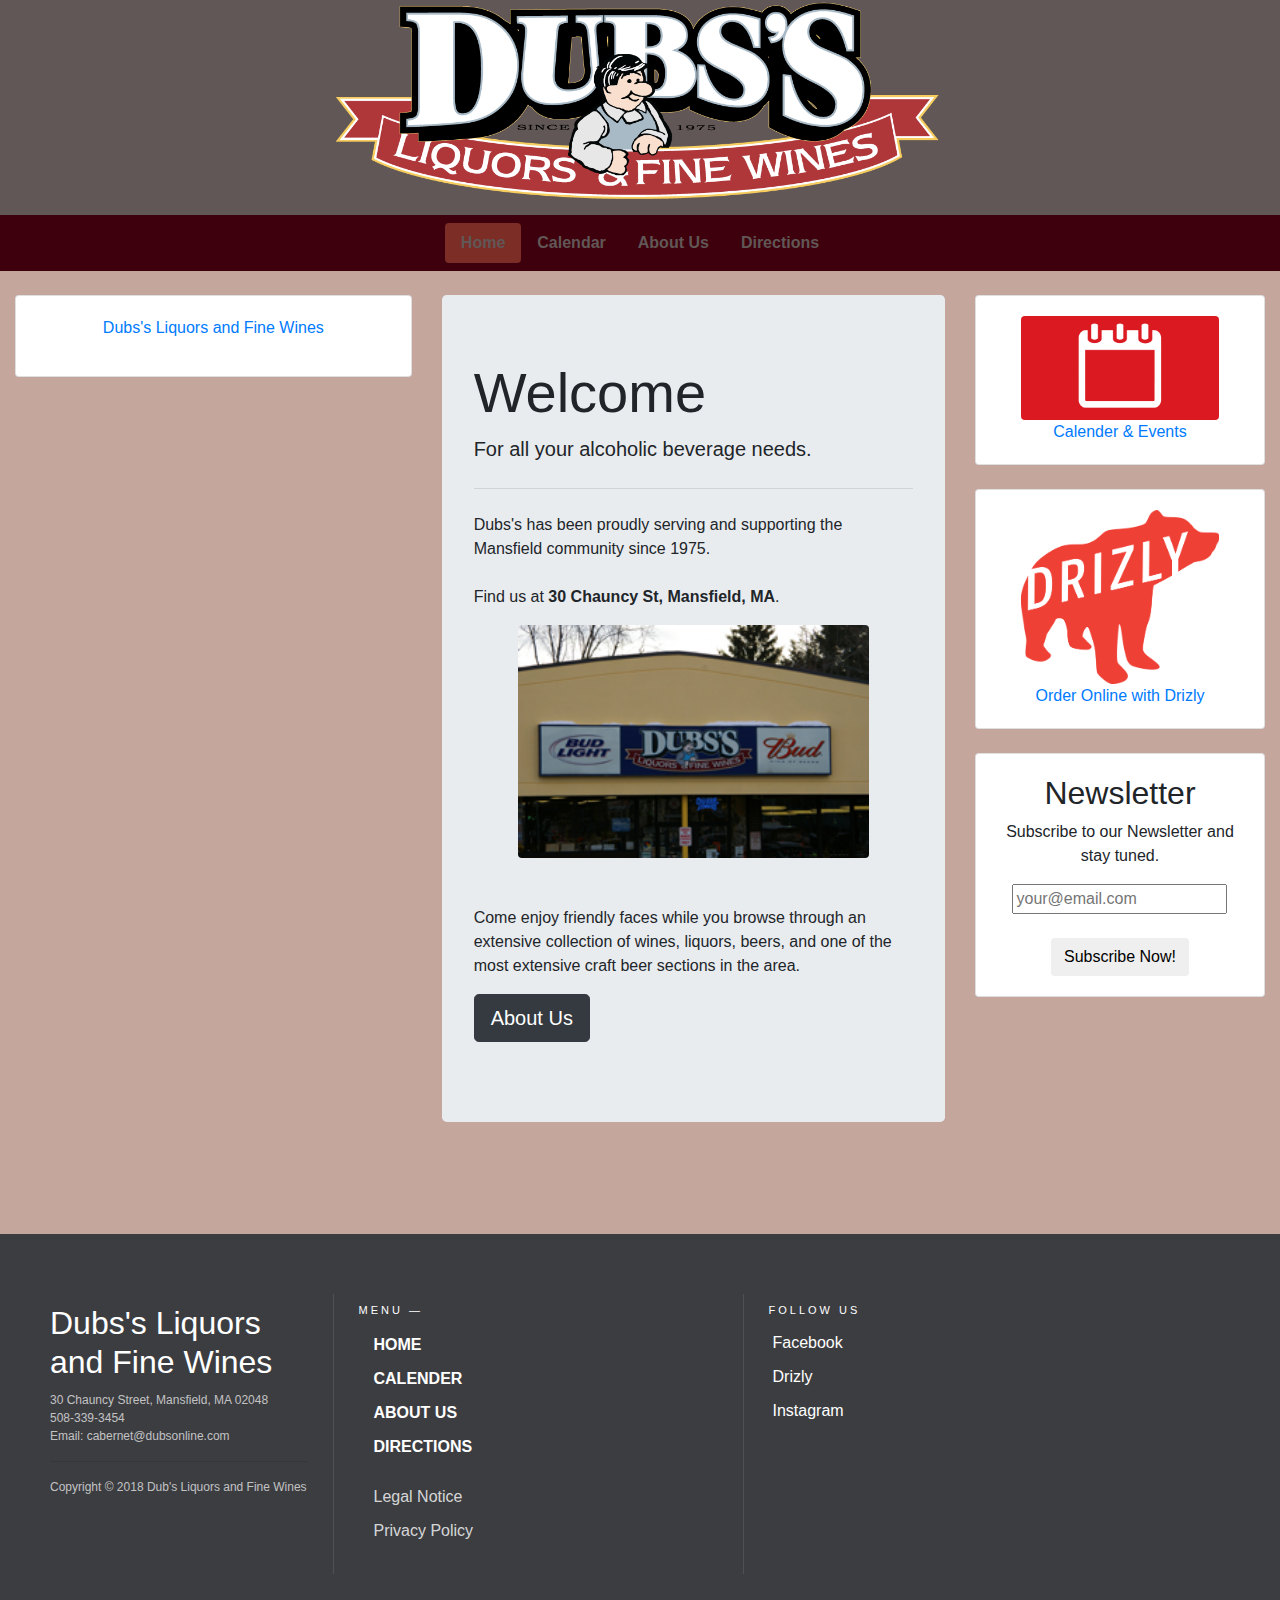
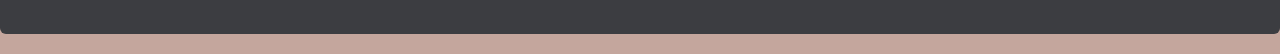
==== index.html @ 7ce54555 "Finished website" ====
<!doctype html>

<html lang="en">

  <head>
    <!-- Required meta tags -->
    <meta charset="utf-8">
    <meta name="viewport" content="width=device-width, initial-scale=1, shrink-to-fit=no">

    <!-- Bootstrap CSS -->
    <link rel="stylesheet" href="https://maxcdn.bootstrapcdn.com/bootstrap/4.0.0/css/bootstrap.min.css" integrity="sha384-Gn5384xqQ1aoWXA+058RXPxPg6fy4IWvTNh0E263XmFcJlSAwiGgFAW/dAiS6JXm" crossorigin="anonymous">

    <!-- Custom CSS -->
    <link rel="stylesheet" type="text/css" href="./css/index_style.css">


    <title>Dubs's Liquors and Fine Wines</title>
    <!-- Color Palette -  coolors.co/3e000c-503d3f-615756-7b2d26-d10000 -->


    <link rel="shortcut icon" type="image/png" href="./imgs/dubs_icon.png"/>

  </head>

  <body>
  	<!-- Javascript SDK for FB Feed -->
	<div id="fb-root"></div>
	<script>(function(d, s, id) {
	  var js, fjs = d.getElementsByTagName(s)[0];
	  if (d.getElementById(id)) return;
	  js = d.createElement(s); js.id = id;
	  js.src = 'https://connect.facebook.net/en_US/sdk.js#xfbml=1&version=v3.2&appId=2278448789147155&autoLogAppEvents=1';
	  fjs.parentNode.insertBefore(js, fjs);
	}(document, 'script', 'facebook-jssdk'));</script>


  	<!-- Logo -->
  	<div class="text-center logo-container"><a href="./index.html" class="align-top"><img src="./imgs/dubs_logo.png" class="navbar-center" style="width: 50%; height: 50%;"></a></div>

  	<!-- Navbar -->
	<nav class="navbar navbar-expand-lg navbar-dark navbar-color">
  		<button class="navbar-toggler" type="button" data-toggle="collapse" data-target="#navbarNav" aria-controls="navbarNav" aria-expanded="false" aria-label="Toggle navigation">
    		<span class="navbar-toggler-icon"></span>
  		</button>
  		<div class="collapse navbar-collapse navbar-bottom justify-content-center" id="navbarNav">
		    <ul class="nav nav-pills font-weight-bold">
		      <li class="nav-item">
		        <a class="nav-link active-color" href="/index.html">Home <span class="sr-only">(current)</span></a>
		      </li>
		      </li>
		      <li class="nav-item">
		      	<a class="nav-link" href="/calender.html">Calendar</a>
		      </li>
		      <li class="nav-item">
		        <a class="nav-link" href="/about_us.html">About Us</a>
		      </li>
		      <li class="nav-item">
		        <a class="nav-link" href="directions.html">Directions</a>
		      </li>
		   	</ul>
	  	</div>
	</nav>

	<!--Page divided into 3 columns; left is facebook feed, center is blog feed, right is links -->
	<br>
	<div class="container-fluid">
		<div class="row">

	  		<div class="col-md-4">
	  			<div class="card"><div class="card-body text-center">

	  			<div class="fb-page" data-href="https://www.facebook.com/DubsLiquorsandFineWines/" data-tabs="timeline" data-width="800" data-height="800" data-small-header="false" data-adapt-container-width="true" data-hide-cover="false" data-show-facepile="true"><blockquote cite="https://www.facebook.com/DubsLiquorsandFineWines/" class="fb-xfbml-parse-ignore"><a href="https://www.facebook.com/DubsLiquorsandFineWines/">Dubs&#039;s Liquors and Fine Wines</a></blockquote></div>


			  	</div>
			  </div>
			</div>

			<div class="col-md-5">
	  			<!-- FB Feed code provided by FB -->
	  			<div class="jumbotron">
				  <h1 class="display-4">Welcome</h1>
				  <p class="lead">For all your alcoholic beverage needs.</p>
				  <hr class="my-4">
				  <p>Dubs's has been proudly serving and supporting the Mansfield community since 1975.<br><br>
				  	Find us at <b>30 Chauncy St, Mansfield, MA</b>.</p>
				  	<div class="text-center"><img src="./imgs/front.jpg" class="rounded" style="width: 80%; height: 80%;"></div>
				   <p><br><br>Come enjoy friendly faces while you browse through an extensive collection of wines, liquors, beers, and one of the most extensive craft beer sections in the area.</p>
				  <p class="lead">
				    <a class="btn btn-dark btn-lg" href="/about_us.html" role="button">About Us</a>
				  </p>

				</div>

	  		 </div>


	  		<div class="col-md-3">
	  			<!-- Calender -->
	  			<div class="card">
	  				<div class="card-body text-center">
	  					<a href="/calender.html" class="align-top"><img src="./imgs/calendar.png" class="navbar-center rounded" style="width: 80%; height: 80%;">Calender & Events</a>
	  				</div>
	  			</div>

	  			<br>
	  			<!-- Drizly -->
	  			<div class="card">
	  				<div class="card-body text-center">
	  					<a href="https://drizly.com" class="align-top"><img src="./imgs/drizly_logo.png" class="navbar-center rounded" style="width: 80%; height: 80%;"><br>Order Online with Drizly</a>
	  				</div>
	  			</div>

	  			<br>

	  			<div class="card">
	  				<div class="card-body text-center">
	  					<div class="thumbnail center well well-small text-center">
                			<h2>Newsletter</h2>
                
                			<p>Subscribe to our Newsletter and stay tuned.</p>
                
                			<form action="" method="post">
                    		<div class="input-prepend"><span class="add-on"><i class="icon-envelope"></i></span>
                        		<input type="text" id="" name="" placeholder="your@email.com">
                    		</div>
                    		<br/>
                    		<input type="submit" value="Subscribe Now!" class="btn btn-large" />
             				 </form>
            			</div>    
	  				</div>
  				</div>
			</div>
		</div>
	</div>

    <section style="height:80px;"></section>
    <!----------- Footer ------------>
    <footer class="footer-bs">
        <div class="row">
        	<div class="col-md-3 footer-brand animated fadeInLeft">
            	<h2>Dubs's Liquors and Fine Wines</h2>
                          <p class="lead">30 Chauncy Street, Mansfield, MA 02048 <br> 508-339-3454 <br> Email: cabernet@dubsonline.com</p><hr><p>Copyright © 2018 Dub's Liquors and Fine Wines</p>
            </div>
        	<div class="col-md-4 footer-nav animated fadeInUp">
            	<h4>Menu —</h4>
            	<div class="col-md-6">
                    <ul class="pages">
                        <li><a href="./index.html">Home</a></li>
                        <li><a href="./calender.html">Calender</a></li>
                        <li><a href="./about_us.html">About Us</a></li>
                        <li><a href="./directions.html">Directions</a></li>
                    </ul>
                </div>
            	<div class="col-md-6">
                    <ul class="list">

                        <li><a href="./legal.html">Legal Notice</a></li>
                        <li><a href="./privacy.html">Privacy Policy</a></li>
                    </ul>
                </div>
            </div>
        	<div class="col-md-2 footer-social animated fadeInDown">
            	<h4>Follow Us</h4>
            	<ul>
                	<li><a href="https://www.facebook.com/DubsLiquorsandFineWines/">Facebook</a></li>
                	<li><a href="https://www.drizly.com">Drizly</a></li>
                	<li><a href="https://www.instagram.com/dubssliquorsandfinewines/">Instagram</a></li>
                </ul>
            </div>
        </div>
    </footer>

	


    <!-- Optional JavaScript -->
    <!-- jQuery first, then Popper.js, then Bootstrap JS -->
    <script src="https://code.jquery.com/jquery-3.2.1.slim.min.js" integrity="sha384-KJ3o2DKtIkvYIK3UENzmM7KCkRr/rE9/Qpg6aAZGJwFDMVNA/GpGFF93hXpG5KkN" crossorigin="anonymous"></script>
    <script src="https://cdnjs.cloudflare.com/ajax/libs/popper.js/1.12.9/umd/popper.min.js" integrity="sha384-ApNbgh9B+Y1QKtv3Rn7W3mgPxhU9K/ScQsAP7hUibX39j7fakFPskvXusvfa0b4Q" crossorigin="anonymous"></script>
    <script src="https://maxcdn.bootstrapcdn.com/bootstrap/4.0.0/js/bootstrap.min.js" integrity="sha384-JZR6Spejh4U02d8jOt6vLEHfe/JQGiRRSQQxSfFWpi1MquVdAyjUar5+76PVCmYl" crossorigin="anonymous"></script>




  </body>


</html>
---- css/index_style.css ----
body { 
	background-color: #C4A69D;
 }

.logo-container{
	background-color: #615756;
}

.navbar-color{
	background-color: #3E000C;
	color: #615756;
}

.active-color {
	background-color: #7B2D26;
}

.nav-link{
	color: #615756;
}

.card-color{
	background-color: #3E000C;
}

.footer-bs {
    background-color: #3c3d41;
	padding: 60px 40px;
	color: rgba(255,255,255,1.00);
	margin-bottom: 20px;
	border-bottom-right-radius: 6px;
	border-top-left-radius: 0px;
	border-bottom-left-radius: 6px;
}
.footer-bs .footer-brand, .footer-bs .footer-nav, .footer-bs .footer-social, .footer-bs .footer-ns { padding:10px 25px; }
.footer-bs .footer-nav, .footer-bs .footer-social, .footer-bs .footer-ns { border-color: transparent; }
.footer-bs .footer-brand h2 { margin:0px 0px 10px; }
.footer-bs .footer-brand p { font-size:12px; color:rgba(255,255,255,0.70); }

.footer-bs .footer-nav ul.pages { list-style:none; padding:0px; }
.footer-bs .footer-nav ul.pages li { padding:5px 0px;}
.footer-bs .footer-nav ul.pages a { color:rgba(255,255,255,1.00); font-weight:bold; text-transform:uppercase; }
.footer-bs .footer-nav ul.pages a:hover { color:rgba(255,255,255,0.80); text-decoration:none; }
.footer-bs .footer-nav h4 {
	font-size: 11px;
	text-transform: uppercase;
	letter-spacing: 3px;
	margin-bottom:10px;
}

.footer-bs .footer-nav ul.list { list-style:none; padding:0px; }
.footer-bs .footer-nav ul.list li { padding:5px 0px;}
.footer-bs .footer-nav ul.list a { color:rgba(255,255,255,0.80); }
.footer-bs .footer-nav ul.list a:hover { color:rgba(255,255,255,0.60); text-decoration:none; }

.footer-bs .footer-social ul { list-style:none; padding:0px; }
.footer-bs .footer-social h4 {
	font-size: 11px;
	text-transform: uppercase;
	letter-spacing: 3px;
}
.footer-bs .footer-social li { padding:5px 4px;}
.footer-bs .footer-social a { color:rgba(255,255,255,1.00);}
.footer-bs .footer-social a:hover { color:rgba(255,255,255,0.80); text-decoration:none; }

.footer-bs .footer-ns h4 {
	font-size: 11px;
	text-transform: uppercase;
	letter-spacing: 3px;
	margin-bottom:10px;
}
.footer-bs .footer-ns p { font-size:12px; color:rgba(255,255,255,0.70); }

@media (min-width: 768px) {
	.footer-bs .footer-nav, .footer-bs .footer-social, .footer-bs .footer-ns { border-left:solid 1px rgba(255,255,255,0.10); }
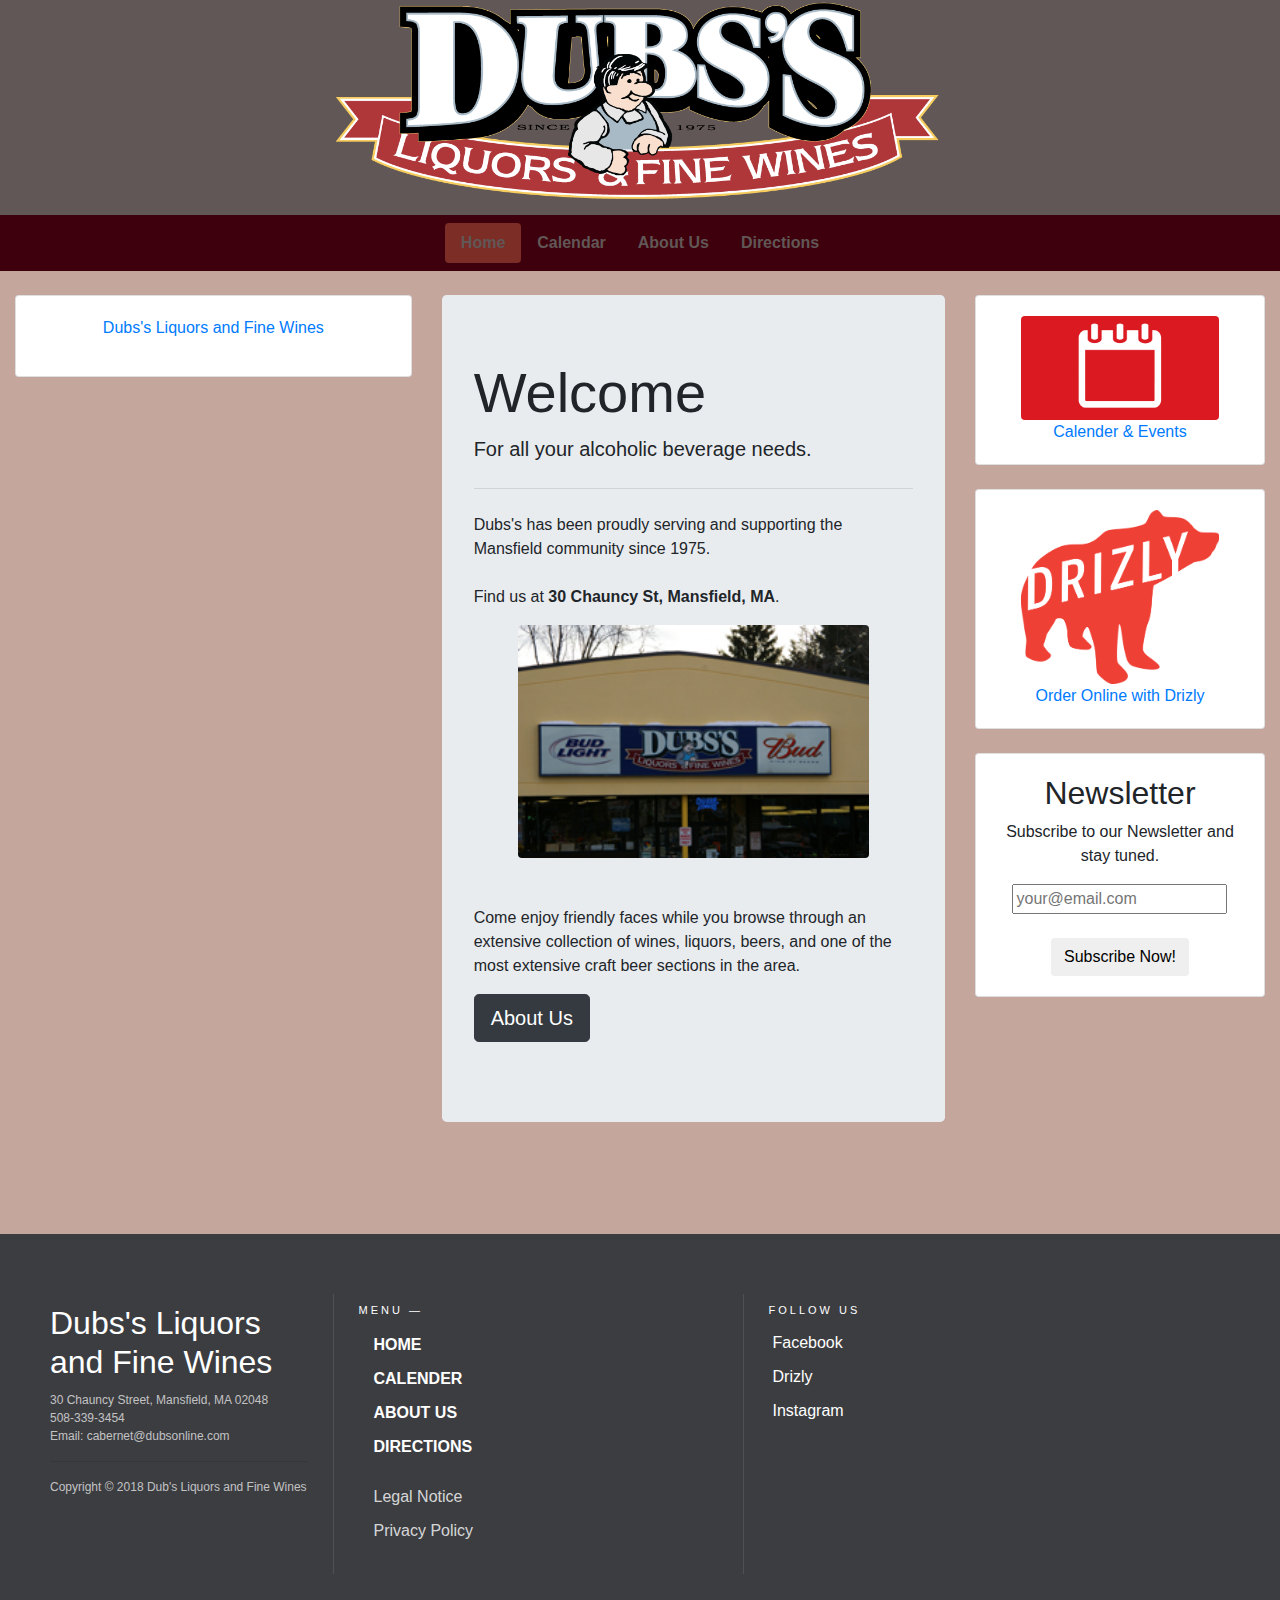
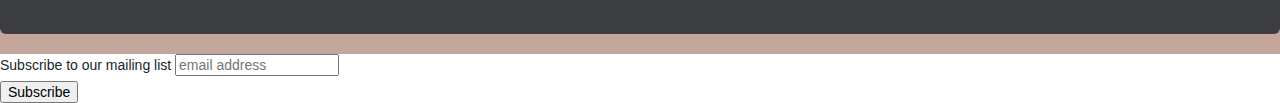
==== commit ed7129fc: "mailchimp code" ====
--- a/index.html
+++ b/index.html
@@ -170,7 +170,26 @@
             </div>
         </div>
     </footer>
-
+<!-- Begin Mailchimp Signup Form -->
+<link href="//cdn-images.mailchimp.com/embedcode/slim-10_7.css" rel="stylesheet" type="text/css">
+<style type="text/css">
+	#mc_embed_signup{background:#fff; clear:left; font:14px Helvetica,Arial,sans-serif; }
+	/* Add your own Mailchimp form style overrides in your site stylesheet or in this style block.
+	   We recommend moving this block and the preceding CSS link to the HEAD of your HTML file. */
+</style>
+<div id="mc_embed_signup">
+<form action="https://dubsonline.us2.list-manage.com/subscribe/post?u=69da1b87859e0e73075cc6149&amp;id=a4581df20a" method="post" id="mc-embedded-subscribe-form" name="mc-embedded-subscribe-form" class="validate" target="_blank" novalidate>
+    <div id="mc_embed_signup_scroll">
+	<label for="mce-EMAIL">Subscribe to our mailing list</label>
+	<input type="email" value="" name="EMAIL" class="email" id="mce-EMAIL" placeholder="email address" required>
+    <!-- real people should not fill this in and expect good things - do not remove this or risk form bot signups-->
+    <div style="position: absolute; left: -5000px;" aria-hidden="true"><input type="text" name="b_69da1b87859e0e73075cc6149_a4581df20a" tabindex="-1" value=""></div>
+    <div class="clear"><input type="submit" value="Subscribe" name="subscribe" id="mc-embedded-subscribe" class="button"></div>
+    </div>
+</form>
+</div>
+
+<!--End mc_embed_signup-->
 	
 
 
@@ -186,4 +205,4 @@
   </body>
 
 
-</html>+</html>
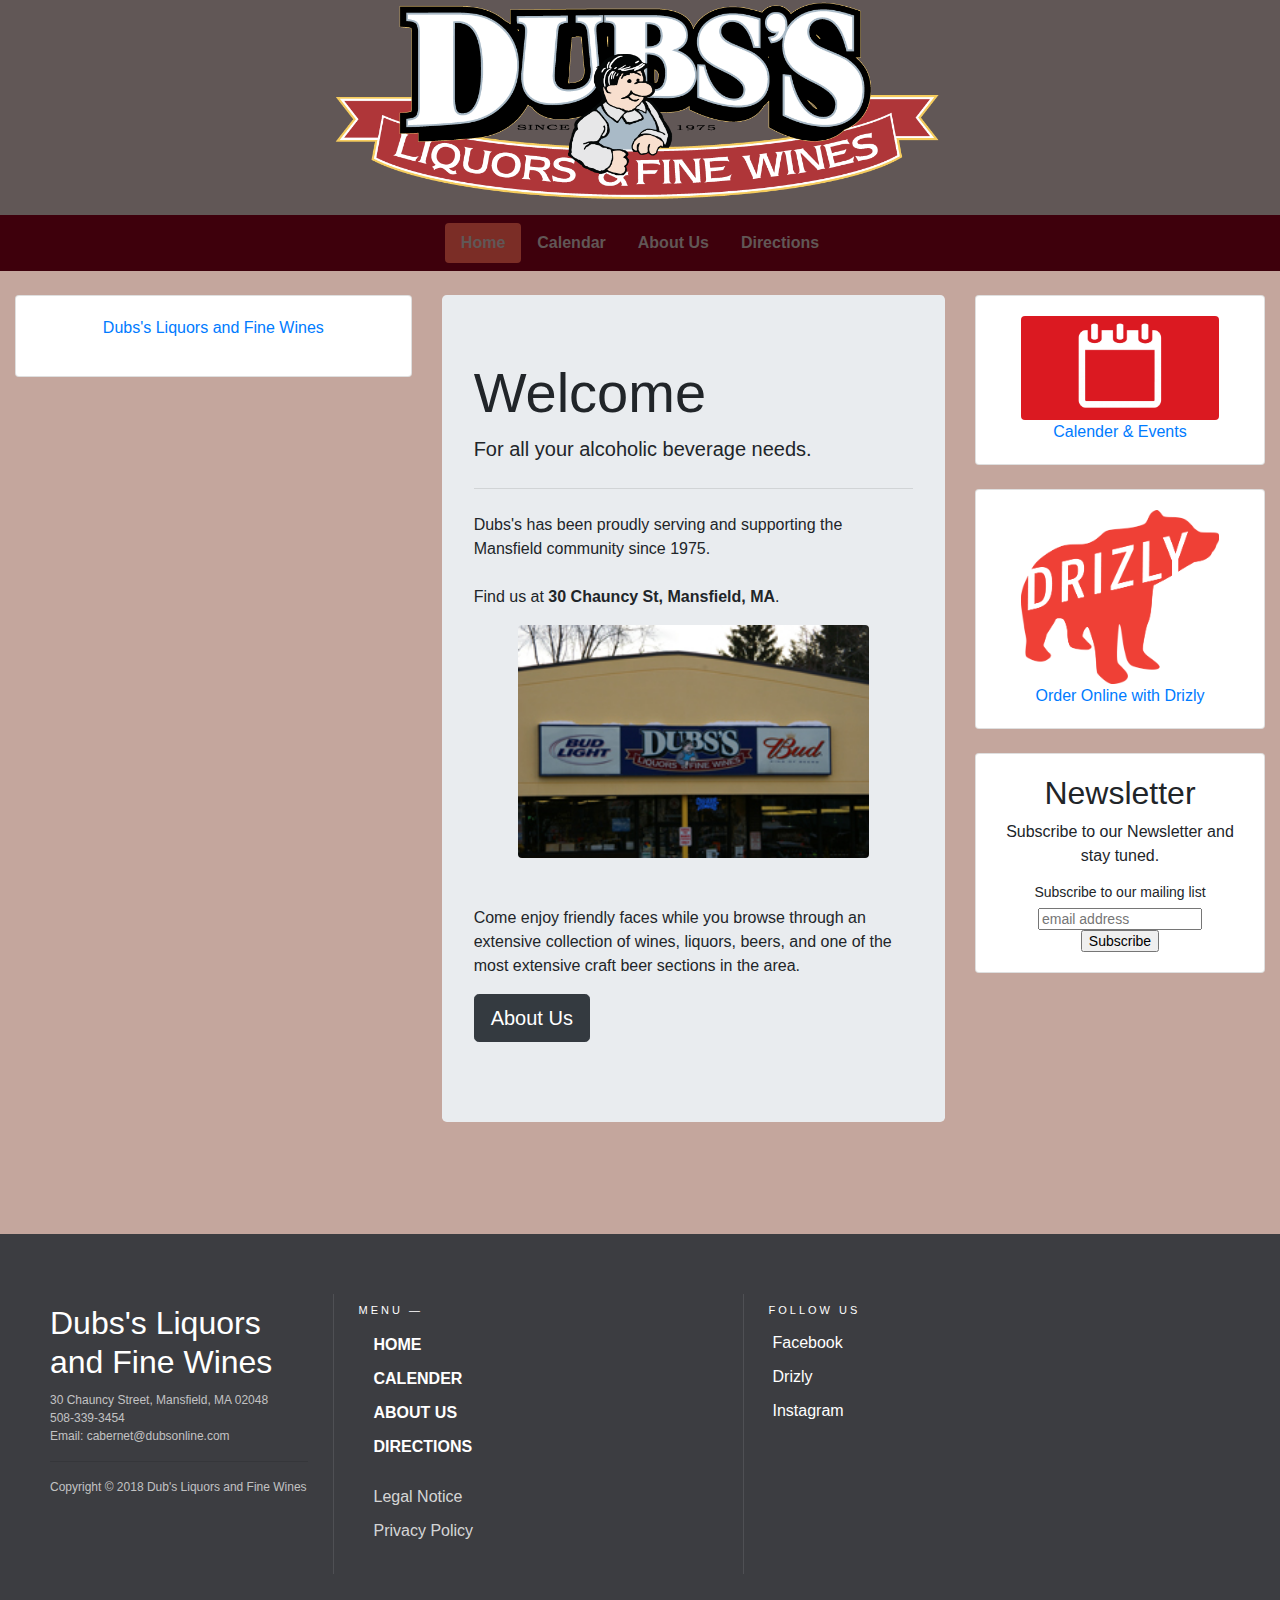
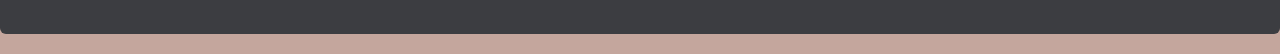
==== commit 899881ca: "Newsletter code from MailChimp" ====
--- a/index.html
+++ b/index.html
@@ -12,6 +12,9 @@
 
     <!-- Custom CSS -->
     <link rel="stylesheet" type="text/css" href="./css/index_style.css">
+
+    <!-- Mailchimp -->
+    <script id="mcjs">!function(c,h,i,m,p){m=c.createElement(h), p=c.getElementsByTagName(h)[0],m.async=1,m.src=i,p.parentNode.insertBefore(m,p)}(document, "script","https://chimpstatic.com/mcjs-connected/js/users/69da1b87859e0e73075cc6149/16d3ffe27b3f61fe3e3ee94e0.js");</script>
 
 
     <title>Dubs's Liquors and Fine Wines</title>
@@ -120,13 +123,17 @@
                 
                 			<p>Subscribe to our Newsletter and stay tuned.</p>
                 
-                			<form action="" method="post">
-                    		<div class="input-prepend"><span class="add-on"><i class="icon-envelope"></i></span>
-                        		<input type="text" id="" name="" placeholder="your@email.com">
-                    		</div>
-                    		<br/>
-                    		<input type="submit" value="Subscribe Now!" class="btn btn-large" />
-             				 </form>
+                			<div id="mc_embed_signup">
+                                <form action="https://dubsonline.us2.list-manage.com/subscribe/post?u=69da1b87859e0e73075cc6149&amp;id=a4581df20a" method="post" id="mc-embedded-subscribe-form" name="mc-embedded-subscribe-form" class="validate" target="_blank" novalidate>
+                                    <div id="mc_embed_signup_scroll">
+                                    <label for="mce-EMAIL">Subscribe to our mailing list</label>
+                                    <input type="email" value="" name="EMAIL" class="email" id="mce-EMAIL" placeholder="email address" required>
+                                    <!-- real people should not fill this in and expect good things - do not remove this or risk form bot signups-->
+                                    <div style="position: absolute; left: -5000px;" aria-hidden="true"><input type="text" name="b_69da1b87859e0e73075cc6149_a4581df20a" tabindex="-1" value=""></div>
+                                    <div class="clear"><input type="submit" value="Subscribe" name="subscribe" id="mc-embedded-subscribe" class="button"></div>
+                                    </div>
+                                </form>
+                            </div>
             			</div>    
 	  				</div>
   				</div>
@@ -177,17 +184,7 @@
 	/* Add your own Mailchimp form style overrides in your site stylesheet or in this style block.
 	   We recommend moving this block and the preceding CSS link to the HEAD of your HTML file. */
 </style>
-<div id="mc_embed_signup">
-<form action="https://dubsonline.us2.list-manage.com/subscribe/post?u=69da1b87859e0e73075cc6149&amp;id=a4581df20a" method="post" id="mc-embedded-subscribe-form" name="mc-embedded-subscribe-form" class="validate" target="_blank" novalidate>
-    <div id="mc_embed_signup_scroll">
-	<label for="mce-EMAIL">Subscribe to our mailing list</label>
-	<input type="email" value="" name="EMAIL" class="email" id="mce-EMAIL" placeholder="email address" required>
-    <!-- real people should not fill this in and expect good things - do not remove this or risk form bot signups-->
-    <div style="position: absolute; left: -5000px;" aria-hidden="true"><input type="text" name="b_69da1b87859e0e73075cc6149_a4581df20a" tabindex="-1" value=""></div>
-    <div class="clear"><input type="submit" value="Subscribe" name="subscribe" id="mc-embedded-subscribe" class="button"></div>
-    </div>
-</form>
-</div>
+
 
 <!--End mc_embed_signup-->
 	
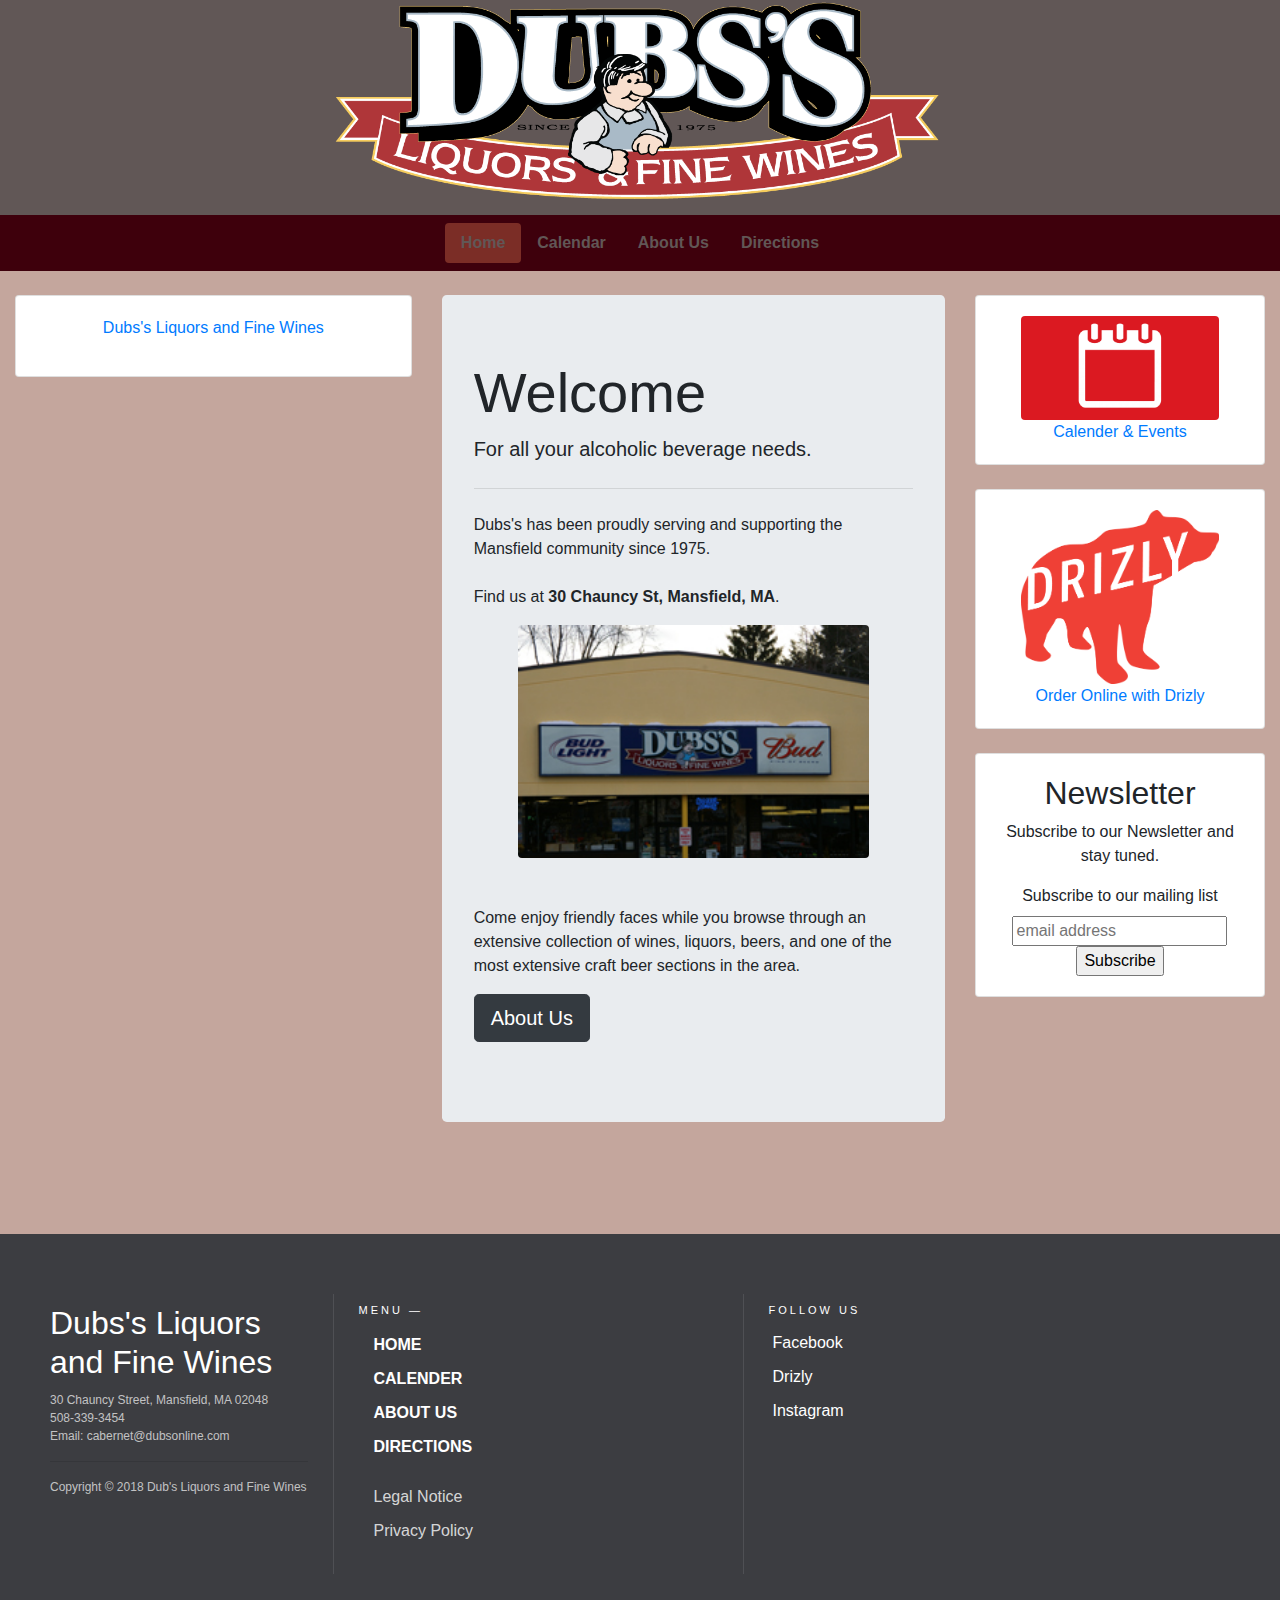
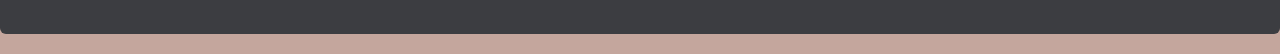
==== commit cea055f2: "Removed extra mail sign-up" ====
--- a/index.html
+++ b/index.html
@@ -177,16 +177,6 @@
             </div>
         </div>
     </footer>
-<!-- Begin Mailchimp Signup Form -->
-<link href="//cdn-images.mailchimp.com/embedcode/slim-10_7.css" rel="stylesheet" type="text/css">
-<style type="text/css">
-	#mc_embed_signup{background:#fff; clear:left; font:14px Helvetica,Arial,sans-serif; }
-	/* Add your own Mailchimp form style overrides in your site stylesheet or in this style block.
-	   We recommend moving this block and the preceding CSS link to the HEAD of your HTML file. */
-</style>
-
-
-<!--End mc_embed_signup-->
 	
 
 
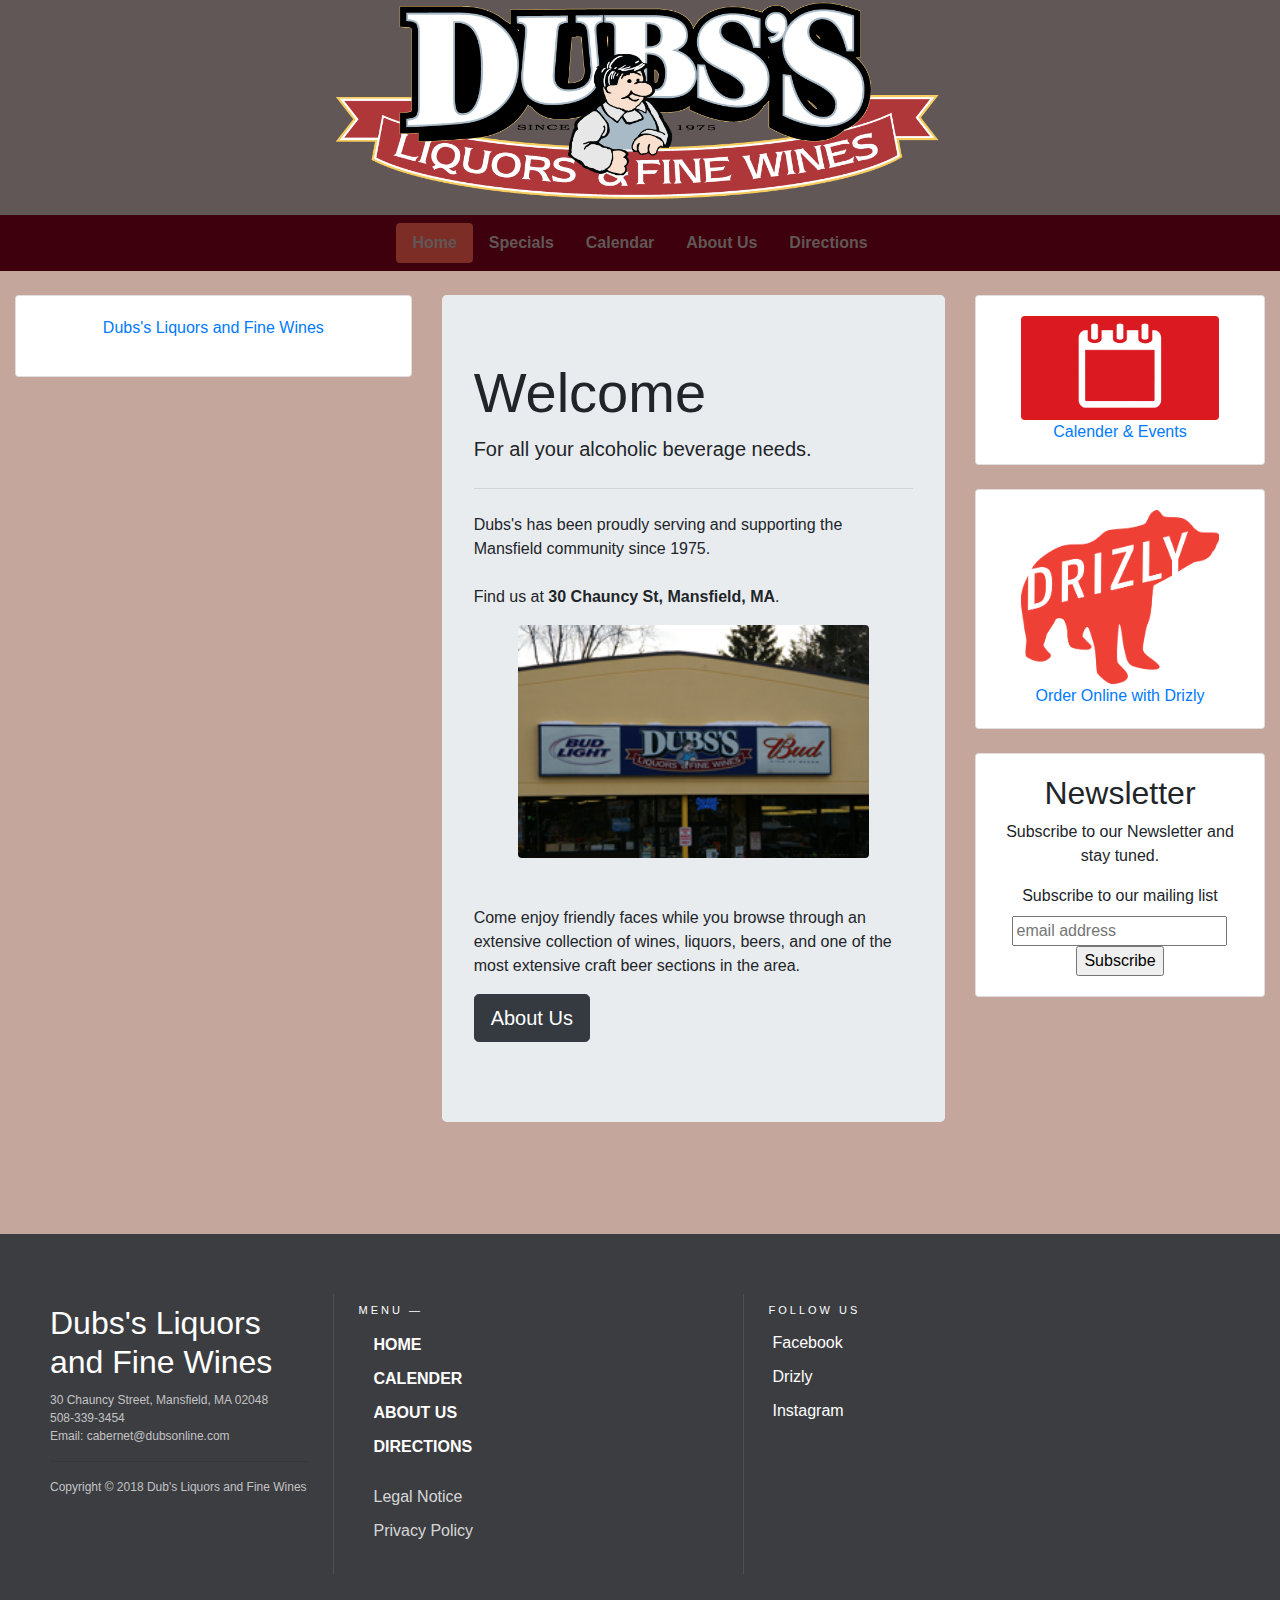
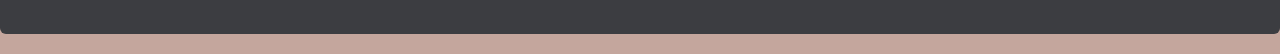
==== commit 3ab771d7: "Finished Website as of 11/24/2018" ====
--- a/index.html
+++ b/index.html
@@ -50,6 +50,9 @@
 		      <li class="nav-item">
 		        <a class="nav-link active-color" href="/index.html">Home <span class="sr-only">(current)</span></a>
 		      </li>
+              <li class="nav-item">
+                <a class="nav-link" href="/specials.html">Specials</a>
+              </li>
 		      </li>
 		      <li class="nav-item">
 		      	<a class="nav-link" href="/calender.html">Calendar</a>
--- a/css/index_style.css
+++ b/css/index_style.css
@@ -3,7 +3,10 @@
  }
 
 .logo-container{
+	background-image: url("../imgs/header_pic.png");
+	background-size: cover;
 	background-color: #615756;
+	
 }
 
 .navbar-color{
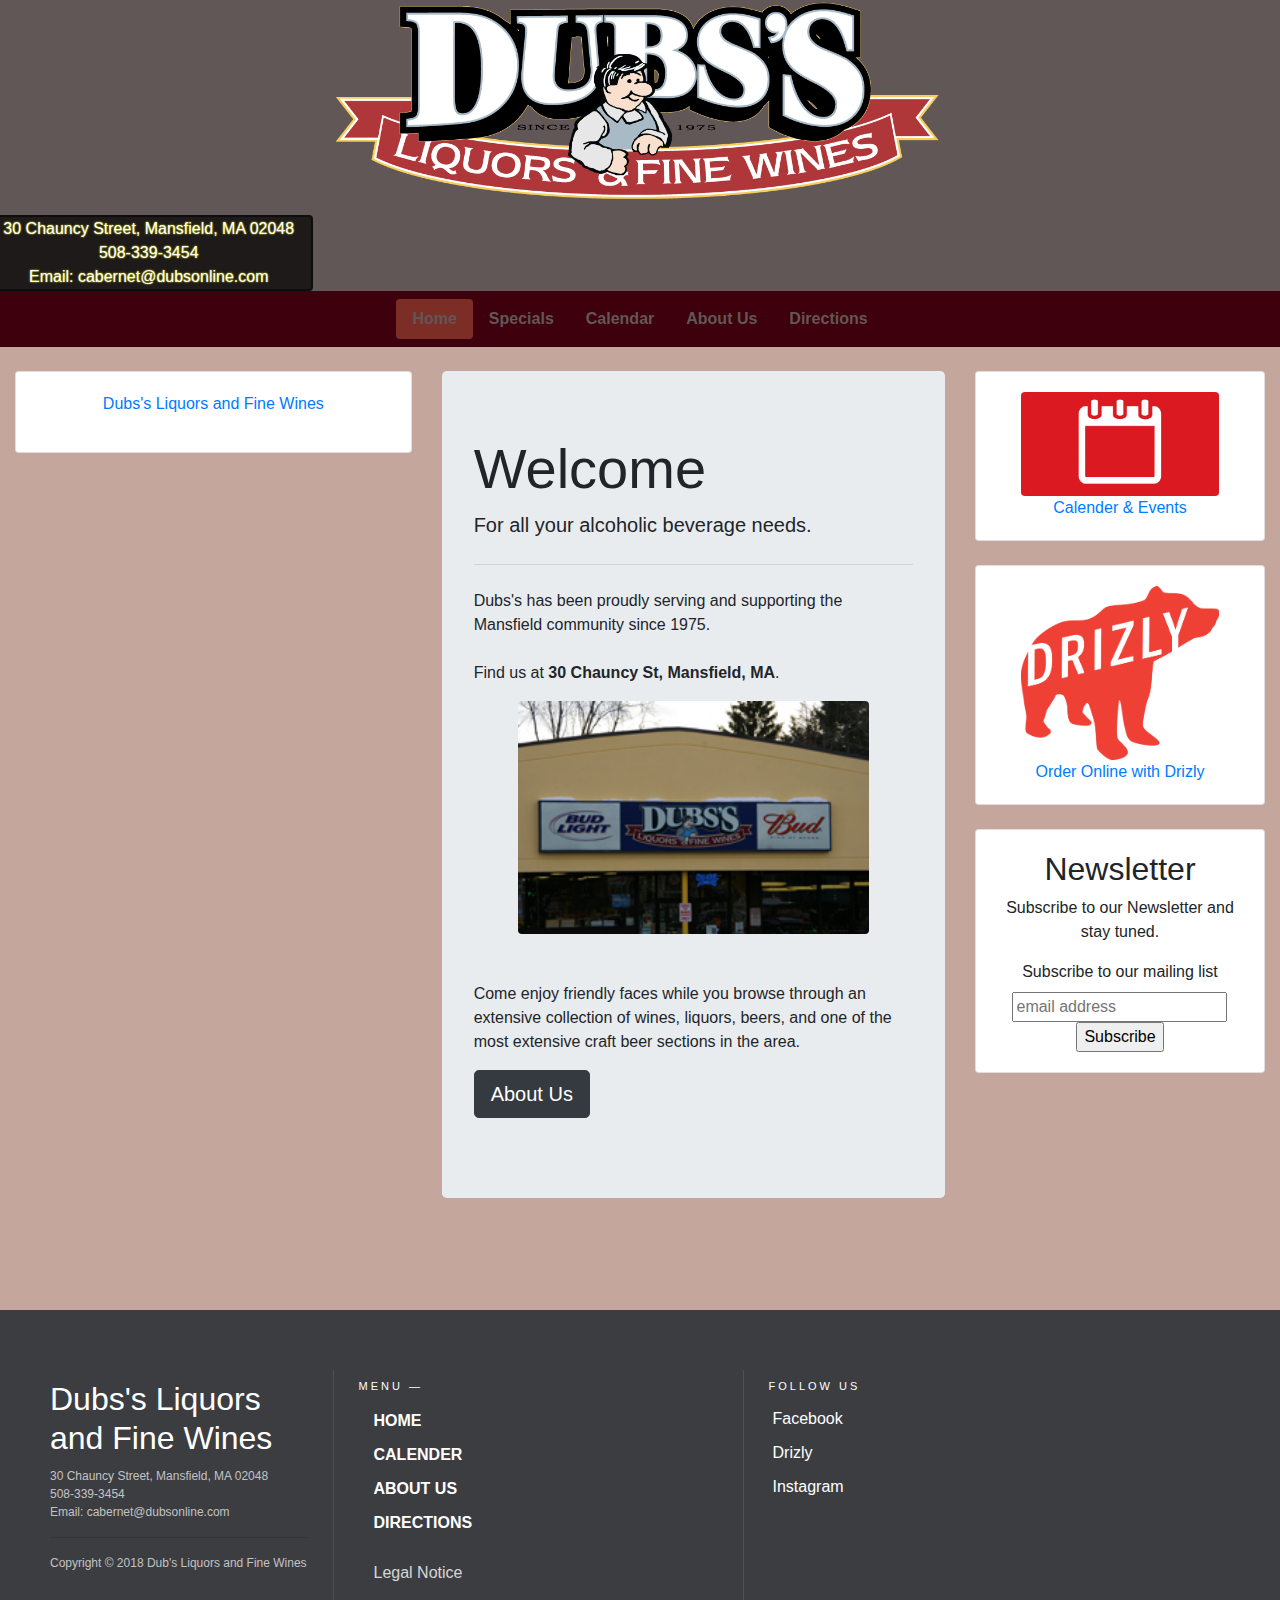
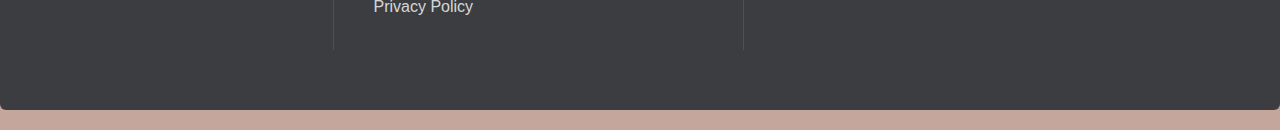
==== commit 0a0c4fe6: "added contact information to the top of each page as well as an announcements section on the home pa" ====
--- a/index.html
+++ b/index.html
@@ -38,7 +38,9 @@
 
 
   	<!-- Logo -->
-  	<div class="text-center logo-container"><a href="./index.html" class="align-top"><img src="./imgs/dubs_logo.png" class="navbar-center" style="width: 50%; height: 50%;"></a></div>
+  	<div class="text-center logo-container"><a href="./index.html" class="align-top"><img src="./imgs/dubs_logo.png" class="navbar-center" style="width: 50%; height: 50%;"></a>
+        <div class="row"><div class=" col-md-3 info text-center">30 Chauncy Street, Mansfield, MA 02048 <br> 508-339-3454 <br> Email: cabernet@dubsonline.com</div></div>
+    </div>
 
   	<!-- Navbar -->
 	<nav class="navbar navbar-expand-lg navbar-dark navbar-color">
@@ -85,6 +87,32 @@
 			<div class="col-md-5">
 	  			<!-- FB Feed code provided by FB -->
 	  			<div class="jumbotron">
+
+                    <!-- 
+                                                                                                     
+                                                                             
+                                             __      ____ _ _   _ _ __   ___ 
+                                             \ \ /\ / / _` | | | | '_ \ / _ \
+                                              \ V  V / (_| | |_| | | | |  __/
+                                               \_/\_/ \__,_|\__, |_| |_|\___|
+                                                             __/ |           
+                                                            |___/ 
+
+
+                        Wayne: Use the line below to leave an announcement at the top of the home page of the website. 
+
+                        When not in use, comment out the line by surrounding them with: <!--  text here --> 
+
+
+                    
+                    <!-- <div class="announcements">WRITE WHAT YOU WANT TO ANNOUNCE HERE</div><hr> -->
+
+                    <!--
+
+
+
+
+                    -->
 				  <h1 class="display-4">Welcome</h1>
 				  <p class="lead">For all your alcoholic beverage needs.</p>
 				  <hr class="my-4">
--- a/css/index_style.css
+++ b/css/index_style.css
@@ -24,6 +24,20 @@
 
 .card-color{
 	background-color: #3E000C;
+}
+
+.announcements{
+	color: red!important;
+	text-align: center;
+}
+
+.info{
+	color: white;
+	background-color: rgb(0, 0, 0, .7);
+	text-shadow: 0px 0px 2px yellow;
+
+	border: 2px solid rgb(0, 0, 0, .5);
+	border-radius: 4px;
 }
 
 .footer-bs {
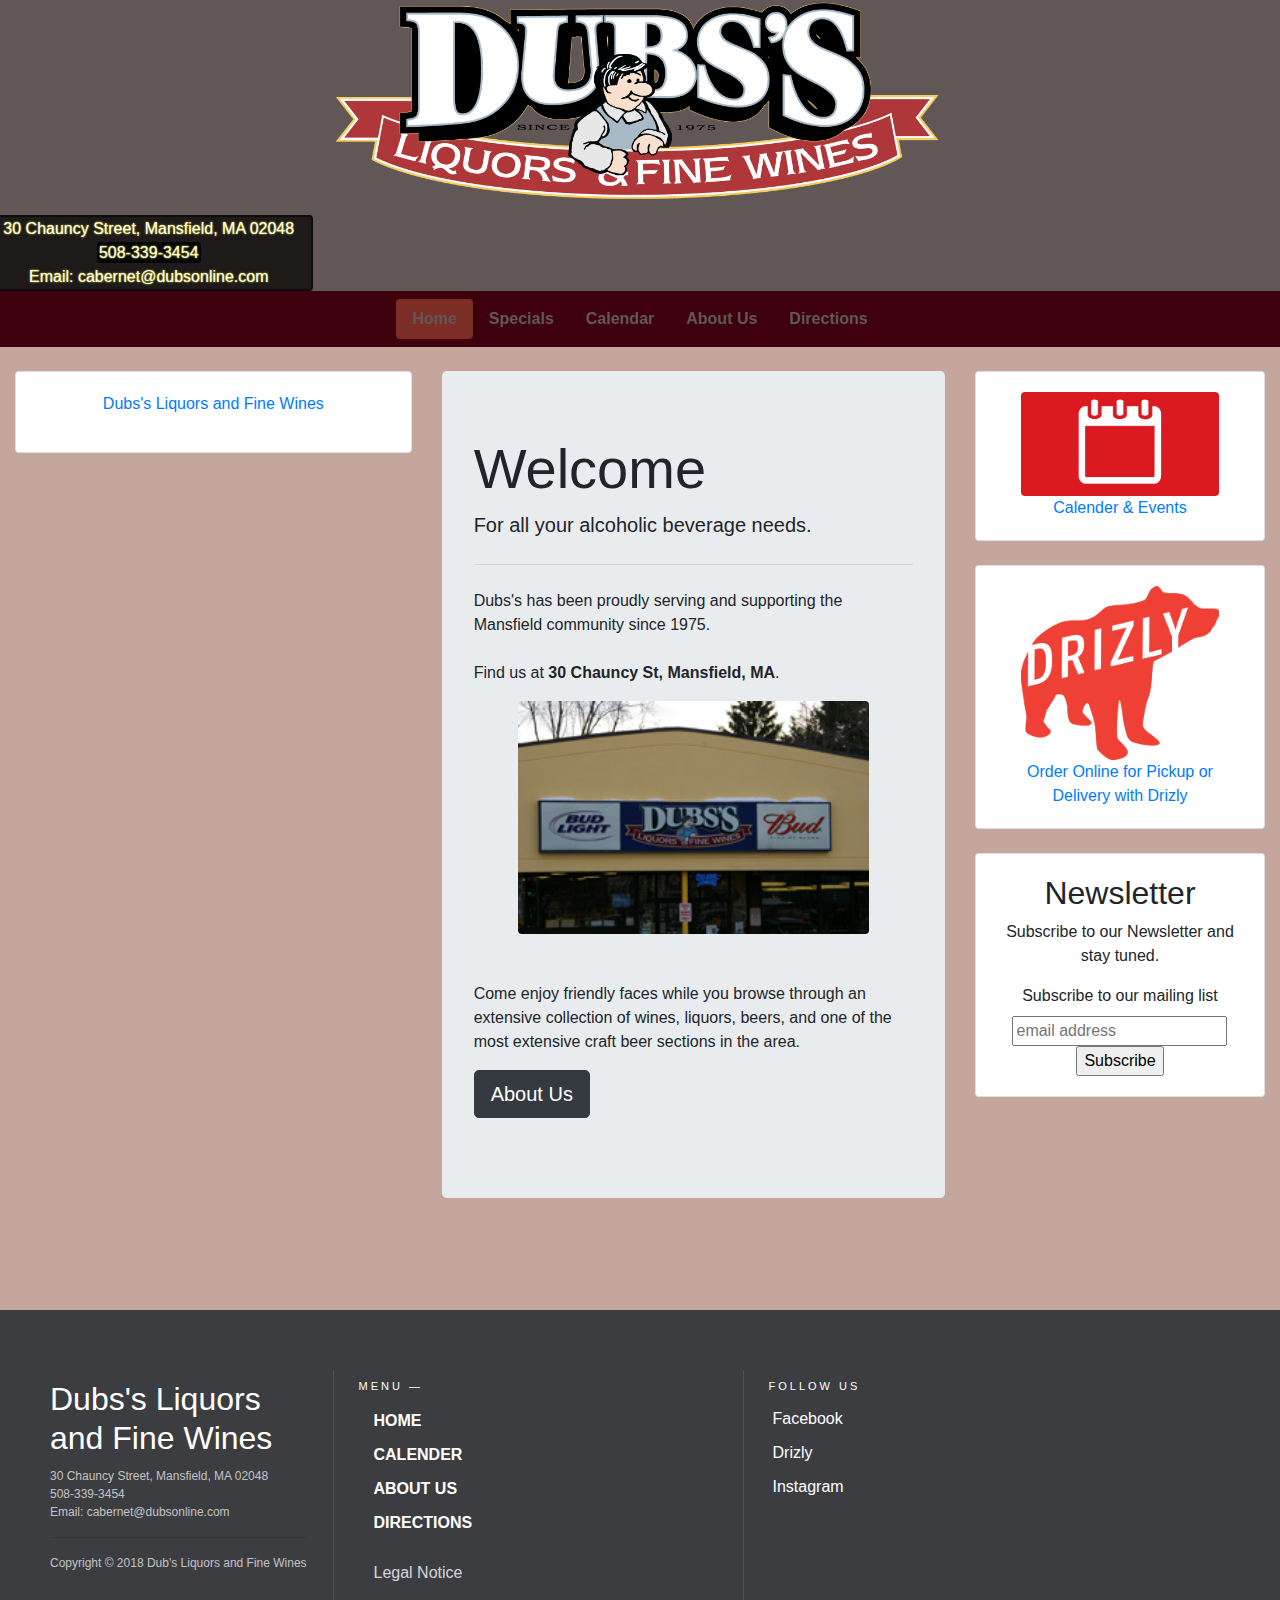
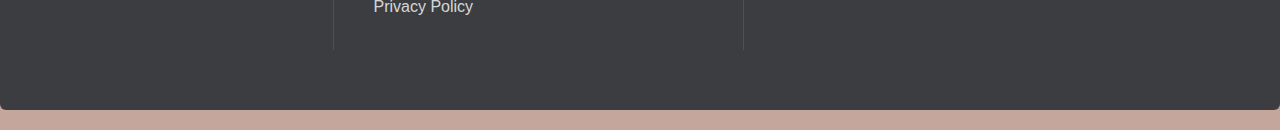
==== commit 3372e64e: "Added phone number link so mobile phones call the store" ====
--- a/index.html
+++ b/index.html
@@ -39,7 +39,7 @@
 
   	<!-- Logo -->
   	<div class="text-center logo-container"><a href="./index.html" class="align-top"><img src="./imgs/dubs_logo.png" class="navbar-center" style="width: 50%; height: 50%;"></a>
-        <div class="row"><div class=" col-md-3 info text-center">30 Chauncy Street, Mansfield, MA 02048 <br> 508-339-3454 <br> Email: cabernet@dubsonline.com</div></div>
+        <div class="row"><div class=" col-md-3 info text-center">30 Chauncy Street, Mansfield, MA 02048 <br> <a class="info" href="tel:+15083393454">508-339-3454</a> <br> Email: cabernet@dubsonline.com</div></div>
     </div>
 
   	<!-- Navbar -->
@@ -89,7 +89,7 @@
 	  			<div class="jumbotron">
 
                     <!-- 
-                                                                                                     
+
                                                                              
                                              __      ____ _ _   _ _ __   ___ 
                                              \ \ /\ / / _` | | | | '_ \ / _ \
@@ -103,9 +103,11 @@
 
                         When not in use, comment out the line by surrounding them with: <!--  text here --> 
 
+                        <!-- To write an announcement remove the tags on either side of the following line and just edit the text: -->
+                        
 
                     
-                    <!-- <div class="announcements">WRITE WHAT YOU WANT TO ANNOUNCE HERE</div><hr> -->
+                     <!-- <div class="announcements">WRITE WHAT YOU WANT TO ANNOUNCE HERE</div><hr> -->
 
                     <!--
 
@@ -141,7 +143,7 @@
 	  			<!-- Drizly -->
 	  			<div class="card">
 	  				<div class="card-body text-center">
-	  					<a href="https://drizly.com" class="align-top"><img src="./imgs/drizly_logo.png" class="navbar-center rounded" style="width: 80%; height: 80%;"><br>Order Online with Drizly</a>
+	  					<a href="https://drizly.com" class="align-top"><img src="./imgs/drizly_logo.png" class="navbar-center rounded" style="width: 80%; height: 80%;"><br>Order Online  for Pickup or Delivery with Drizly</a>
 	  				</div>
 	  			</div>
 
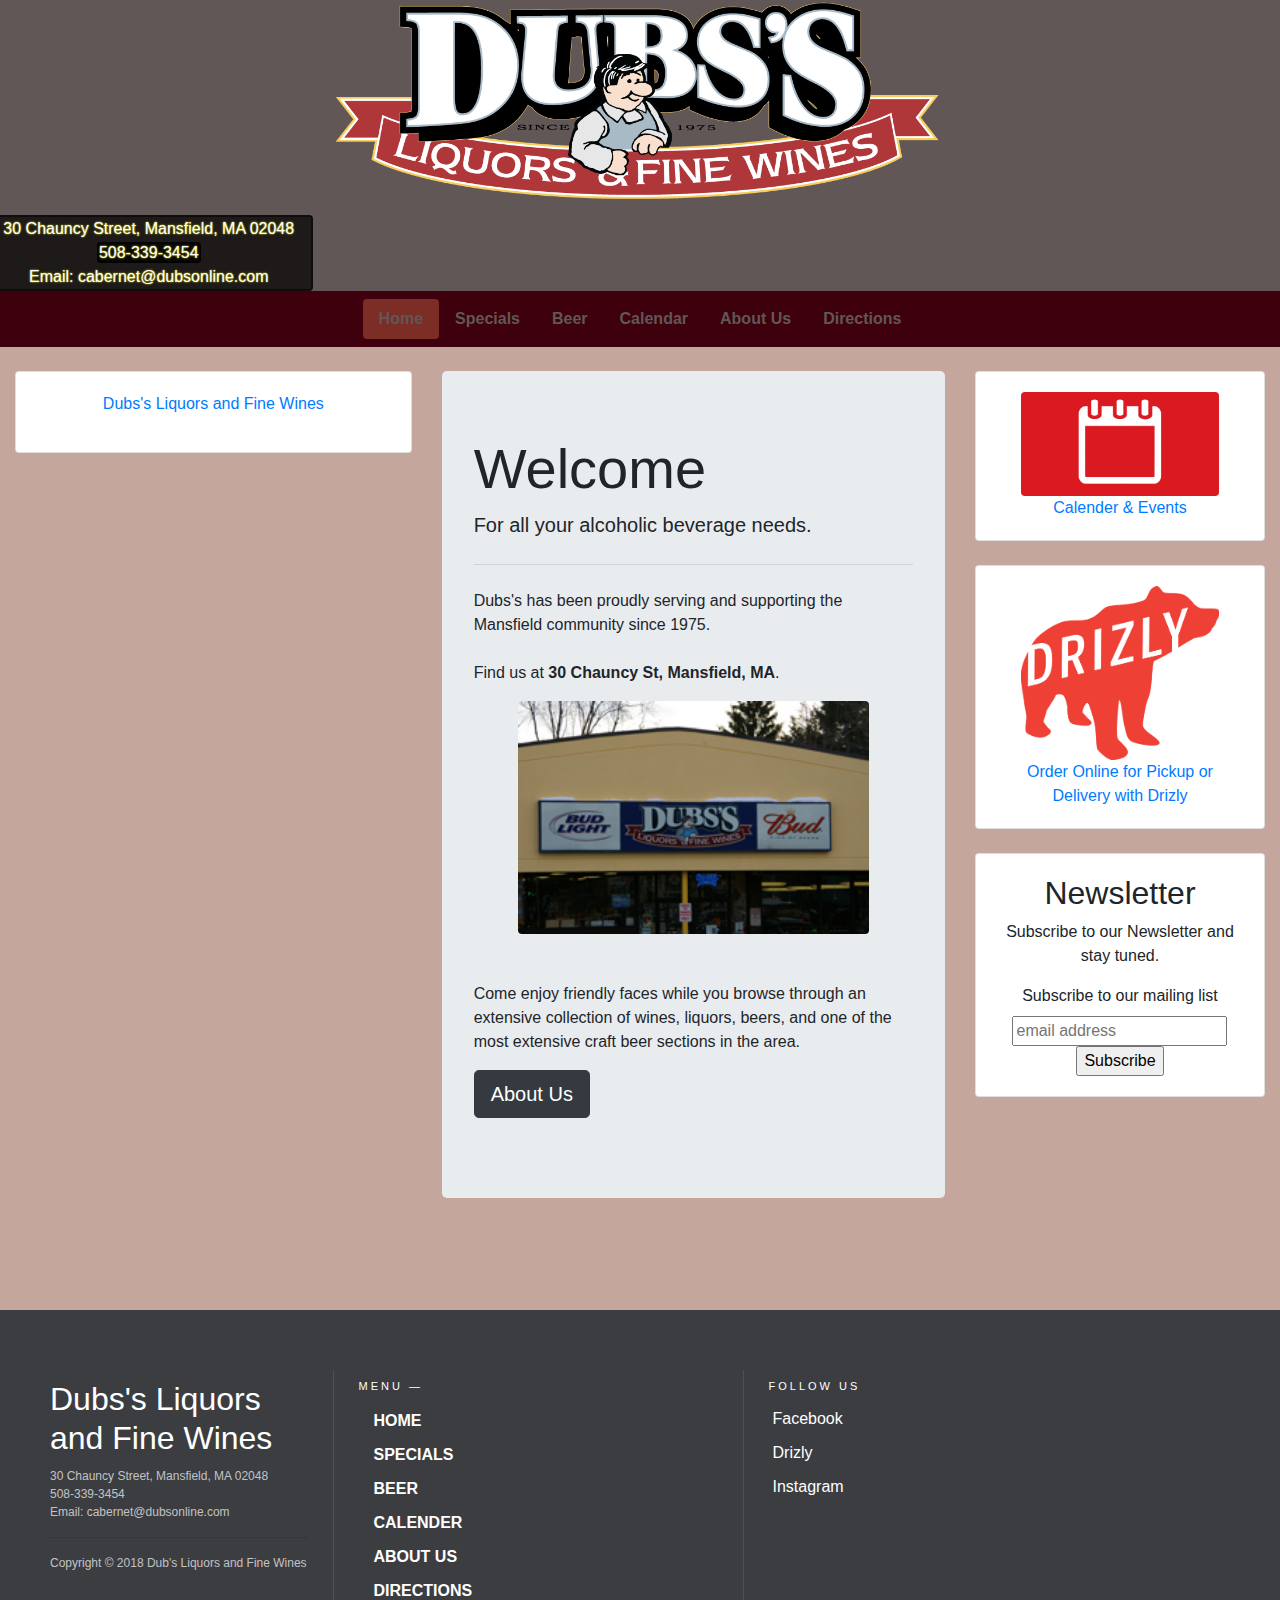
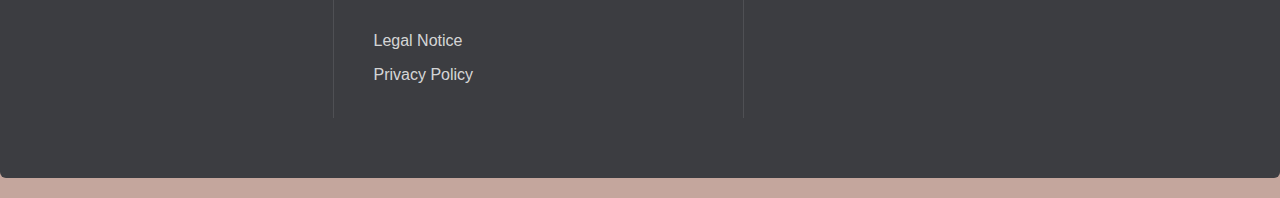
==== commit 9aaff60f: "Addition of beer page; embed code from untappd, and added links to navbar/footer for beer page on al" ====
--- a/index.html
+++ b/index.html
@@ -52,10 +52,13 @@
 		      <li class="nav-item">
 		        <a class="nav-link active-color" href="/index.html">Home <span class="sr-only">(current)</span></a>
 		      </li>
-              <li class="nav-item">
-                <a class="nav-link" href="/specials.html">Specials</a>
-              </li>
-		      </li>
+            <li class="nav-item">
+              <a class="nav-link" href="/specials.html">Specials</a>
+            </li>
+	      </li>
+            <li class="nav-item">
+              <a class="nav-link" href="/beer.html">Beer </a>
+            </li>
 		      <li class="nav-item">
 		      	<a class="nav-link" href="/calender.html">Calendar</a>
 		      </li>
@@ -187,6 +190,8 @@
             	<div class="col-md-6">
                     <ul class="pages">
                         <li><a href="./index.html">Home</a></li>
+                        <li><a href="./specials.html">Specials</a></li>
+                        <li><a href="./beer.html">Beer</a></li>
                         <li><a href="./calender.html">Calender</a></li>
                         <li><a href="./about_us.html">About Us</a></li>
                         <li><a href="./directions.html">Directions</a></li>
